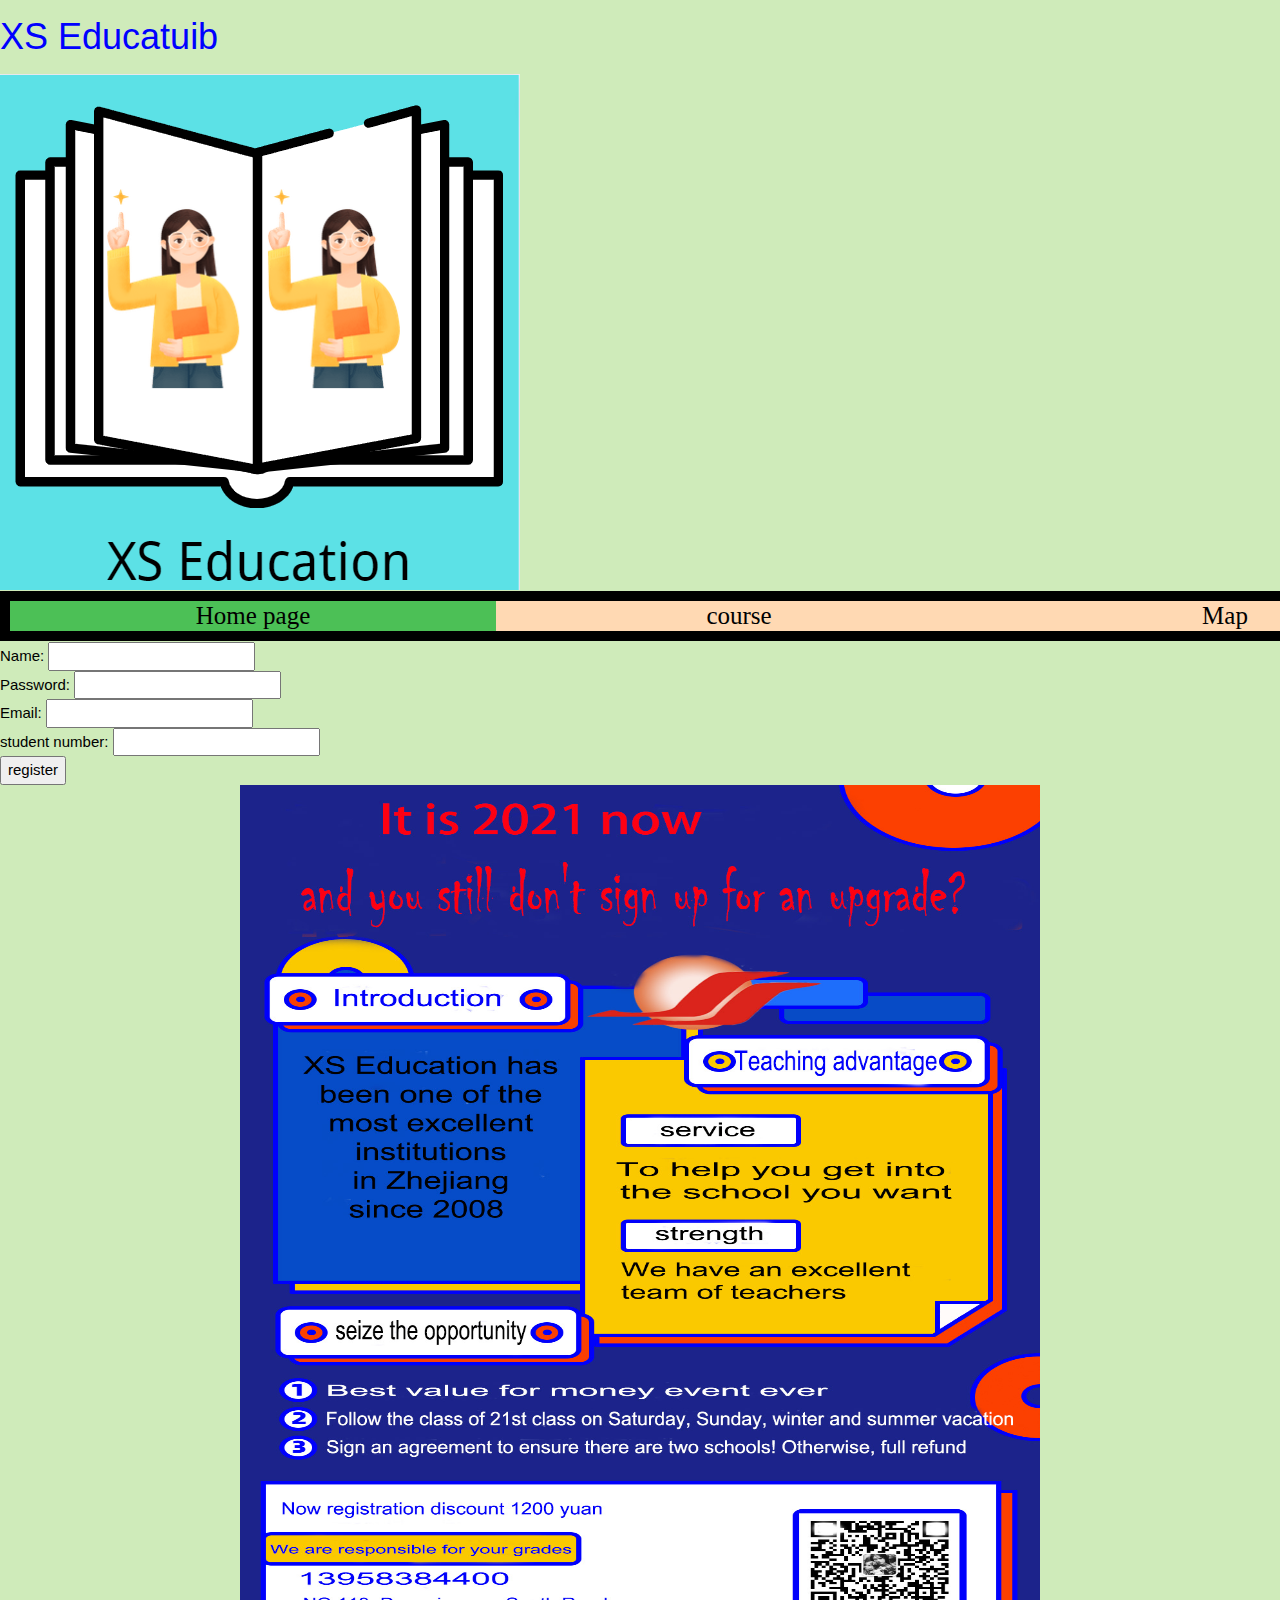
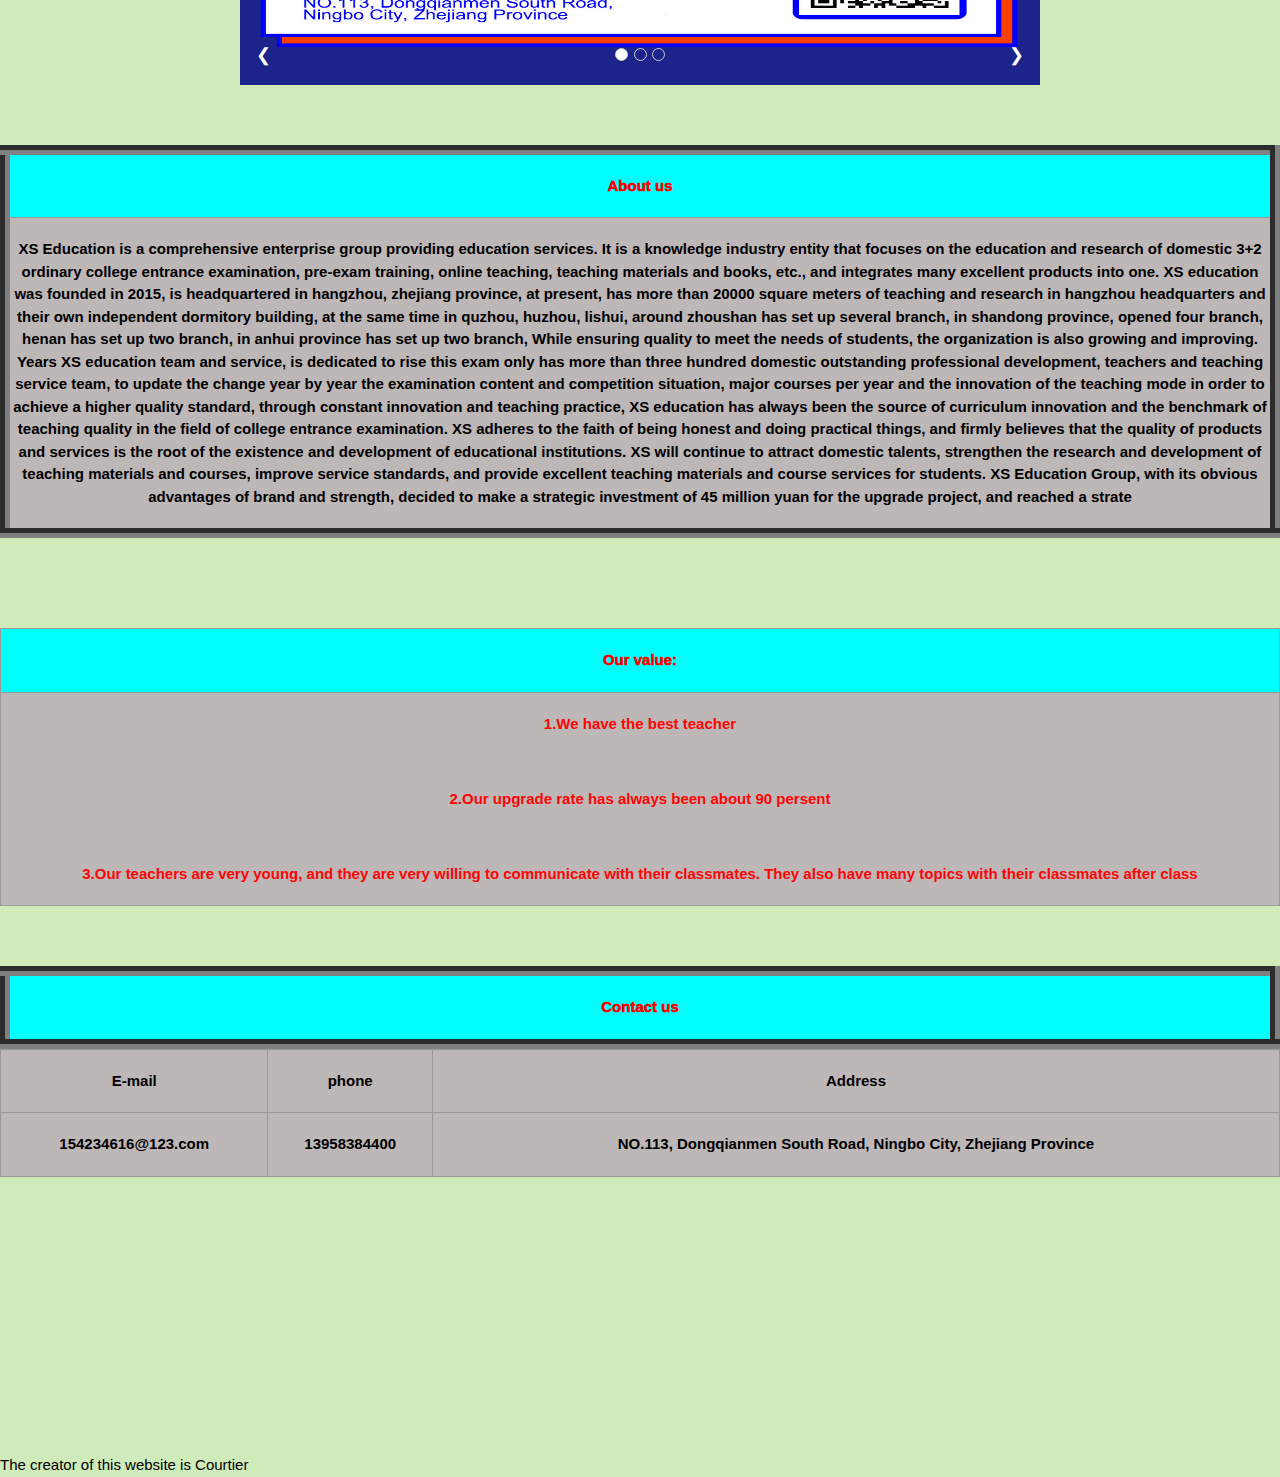
==== index.html @ 56df0ddb "Add files via upload" ====
<!DOCTYPE html>
<html lang="en">
<head>
    <meta charset="UTF-8">
    <meta http-equiv="X-UA-Compatible" content="IE=edge">
    <meta name="viewport" content="width=device-width, initial-scale=1.0">
    <title>Home page</title>
    
    <link rel="stylesheet" href="https://www.w3schools.com/w3css/4/w3.css">
    <link rel="stylesheet" href="Home.css">
    <link rel="stylesheet" href="mycss.css">
    <style>
      .mySlides {display:none}
      .w3-left, .w3-right, .w3-badge {cursor:pointer}
      .w3-badge {height:13px;width:13px;padding:0}
      </style>
</head>

<style>
  .mySlides {display:none;}
  </style>

<body>
  <h1 style="color: blue;" >XS Educatuib</h1>
    <img src="xiaohui.jpg"
  

    <div >
      <ul class=daohang>
        <li><a href="index.html" id="myst2">Home page</a></li>
        <li><a href="course.html">course</a></li>
        <li><a href="Map.html">Map</a></li>
      </ul>
  
      <div class="showTime"></div>
      <script src="myjs.js"></script>
  

      <form name="myform" method="post" action="mailto:username@hotmail.com" onsubmit="return validateform()" >  
        Name: <input type="text" name="name"><br/>  
        Password: <input type="password" name="password"><br/> 
        Email: <input type="text" name="email"><br/>  
        student number: <input type="text" name="Snumber"><br/>  
        <input type="submit" value="register">  
    </form>  
    <script src="myjs2.js"></script>



        <table  border="10">
    <caption></caption>
  
    <div class="w3-container">
      
    </div>
    
    <div class="w3-content w3-display-container" style="max-width:800px">
      <img class="mySlides" src="xuanchuan.jpg" width="800" height="900">
      <img class="mySlides" src="chat.jpg" width="800" height="900" >
      <img class="mySlides" src="yuanmeng.png" width="800" height="900">
      <div class="w3-center w3-container w3-section w3-large w3-text-white w3-display-bottommiddle" style="width:100%">
        <div class="w3-left w3-hover-text-khaki" onclick="plusDivs(-1)">&#10094;</div>
        <div class="w3-right w3-hover-text-khaki" onclick="plusDivs(1)">&#10095;</div>
        <span class="w3-badge demo w3-border w3-transparent w3-hover-white" onclick="currentDiv(1)"></span>
        <span class="w3-badge demo w3-border w3-transparent w3-hover-white" onclick="currentDiv(2)"></span>
        <span class="w3-badge demo w3-border w3-transparent w3-hover-white" onclick="currentDiv(3)"></span>
      </div>
    </div>
    
    <script>
    var slideIndex = 1;
    showDivs(slideIndex);
    
    function plusDivs(n) {
      showDivs(slideIndex += n);
    }
    
    function currentDiv(n) {
      showDivs(slideIndex = n);
    }
    
    function showDivs(n) {
      var i;
      var x = document.getElementsByClassName("mySlides");
      var dots = document.getElementsByClassName("demo");
      if (n > x.length) {slideIndex = 1}
      if (n < 1) {slideIndex = x.length}
      for (i = 0; i < x.length; i++) {
        x[i].style.display = "none";  
      }
      for (i = 0; i < dots.length; i++) {
        dots[i].className = dots[i].className.replace(" w3-white", "");
      }
      x[slideIndex-1].style.display = "block";  
      dots[slideIndex-1].className += " w3-white";
    }
    </script>
    

<tr>
    <td id="myst">About us</td> 
</tr>

<tr>
    <td id="myst3">
      XS Education is a comprehensive enterprise group providing education services. It is a knowledge industry entity that focuses on the education and research of domestic 3+2 ordinary college entrance examination, pre-exam training, online teaching, teaching materials and books, etc., and integrates many excellent products into one.  XS education was founded in 2015, is headquartered in hangzhou, zhejiang province, at present, has more than 20000 square meters of teaching and research in hangzhou headquarters and their own independent dormitory building, at the same time in quzhou, huzhou, lishui, around zhoushan has set up several branch, in shandong province, opened four branch, henan has set up two branch, in anhui province has set up two branch,  While ensuring quality to meet the needs of students, the organization is also growing and improving.  
      Years XS education team and service, is dedicated to rise this exam only has more than three hundred domestic outstanding professional development, teachers and teaching service team, to update the change year by year the examination content and competition situation, major courses per year and the innovation of the teaching mode in order to achieve a higher quality standard, through constant innovation and teaching practice,  XS education has always been the source of curriculum innovation and the benchmark of teaching quality in the field of college entrance examination.  XS adheres to the faith of being honest and doing practical things, and firmly believes that the quality of products and services is the root of the existence and development of educational institutions. XS will continue to attract domestic talents, strengthen the research and development of teaching materials and courses, improve service standards, and provide excellent teaching materials and course services for students.  
      XS Education Group, with its obvious advantages of brand and strength, decided to make a strategic investment of 45 million yuan for the upgrade project, and reached a strate</td>
</tr>
</table>
<P>&nbsp;</P>
<P>&nbsp;</P>



<table>
  <tr>
      <td id="myst">Our value:</td>

  <tr>
    <td id="myst4">1.We have the best teacher
      <P>&nbsp;</P>
      2.Our upgrade rate has always been about 90 persent
      <P>&nbsp;</P>
      3.Our teachers are very young, and they are very willing to communicate with their classmates. They also have many topics with their classmates after class  
    </td>
    </tr>

  </table>







<table  border="10">
    <caption></caption>
    
  
  <tr>
      <td id="myst">Contact us</td></tr>
</table>

<table>
  <tr>
      <td id="myst3">E-mail</td>
      <td id="myst3">phone</td>
      <td id="myst3">Address</td></tr>

  <tr>
    <td id="myst3">154234616@123.com</td>
    <td id="myst3">13958384400</td>
    <td id="myst3">NO.113, Dongqianmen South Road, Ningbo City, Zhejiang Province</td></tr>

  </table>

  <P>&nbsp;</P>
  <P>&nbsp;</P>
  <P>&nbsp;</P>



  <P>&nbsp;</P>
  <P>&nbsp;</P>
  <P>&nbsp;</P>
  <P>&nbsp;</P>


  <h2></h2>

  <footer>  
    The creator of this website is Courtier
      </footer>

</body>
</html>
---- Home.css ----
body{
    background-color: rgb(207, 235, 186);
}


ul{/*设置导航栏的框框*/
    margin: 1px auto;/*框框整体的位置，30px是指离网页的顶部和下部的距离，auto控制的是左右距离为自动调节*/
   width: 1480px;/*框框的宽度*/
   height: 50px;/*框框的长度*/
   padding: 0px;/*将框框的padding设置为零，不然会导致框框里的内容与框边缘有间隔*/
   border:10px solid rgb(0, 0, 0);/*添加边框*/
}
li{
   list-style-type: none;/* 去掉li前的点 */
   float: left;/*将li设置成做浮动，变为联动*/
}
a{
   display: block;/*将a变成块状*/
   width: 486px;/*设置块的宽度*/
   height: 30px;/*设置块的长度*/
   font-family: Microsoft Yahei;
   line-height: 30px;/*设置字体在块中的高度*/
   background-color: #ffd9b3;
   margin: 0px 0px;/*块里的高宽通过margin设置*/
   color: rgb(0, 0, 0);
   text-align: center;/*字体居中*/
   text-decoration: none;/*去掉下划线*/
   font-size: 25px;
}
a:hover{
   background-color: rgb(76, 192, 86);
}
---- mycss.css ----
table{
    width: 100%;
    border-collapse: collapse;
  }
  
  #myst{
  background:aqua;
  color:rgb(255, 0, 0);
  font-family:Arial, Helvetica, sans-serif;
  font-weight:1000
  }
  
  #myst1{
    background:aqua;
    color:rgb(0, 0, 0);
    font-family:Arial, Helvetica, sans-serif;
    font-size: 25px;
    }
  
    #myst2{
      background:rgb(76, 192, 86);
      color:rgb(0, 0, 0);
      }
  
    #myst3{
      background:rgb(190, 183, 183);
      color:rgb(0, 0, 0);
      font-family:Arial, Helvetica, sans-serif;
      font-weight: 800;
        }

        #myst4{
          background:rgb(190, 183, 183);
          color:rgb(255, 4, 4);
          font-family:Arial, Helvetica, sans-serif;
          font-weight: 800;
            }
  
  
  table caption{
    font-size: 2em;
    font-weight: bold;
    margin: 1em 0;
  }
  
  th,td{
    border: 1px solid #999;
    text-align: center;
    padding: 20px 0;
  }
  
  table thead tr{
    background-color: #008c8c;
    color: #fff;
  }
  
  
  table tbody tr:hover{
    background-color: #ccc;
  }
  
  table tbody tr td:first-child{
    color: #f40;
  }
  
  table tfoot tr td{
    text-align: right;
    padding-right: 20px;
  }
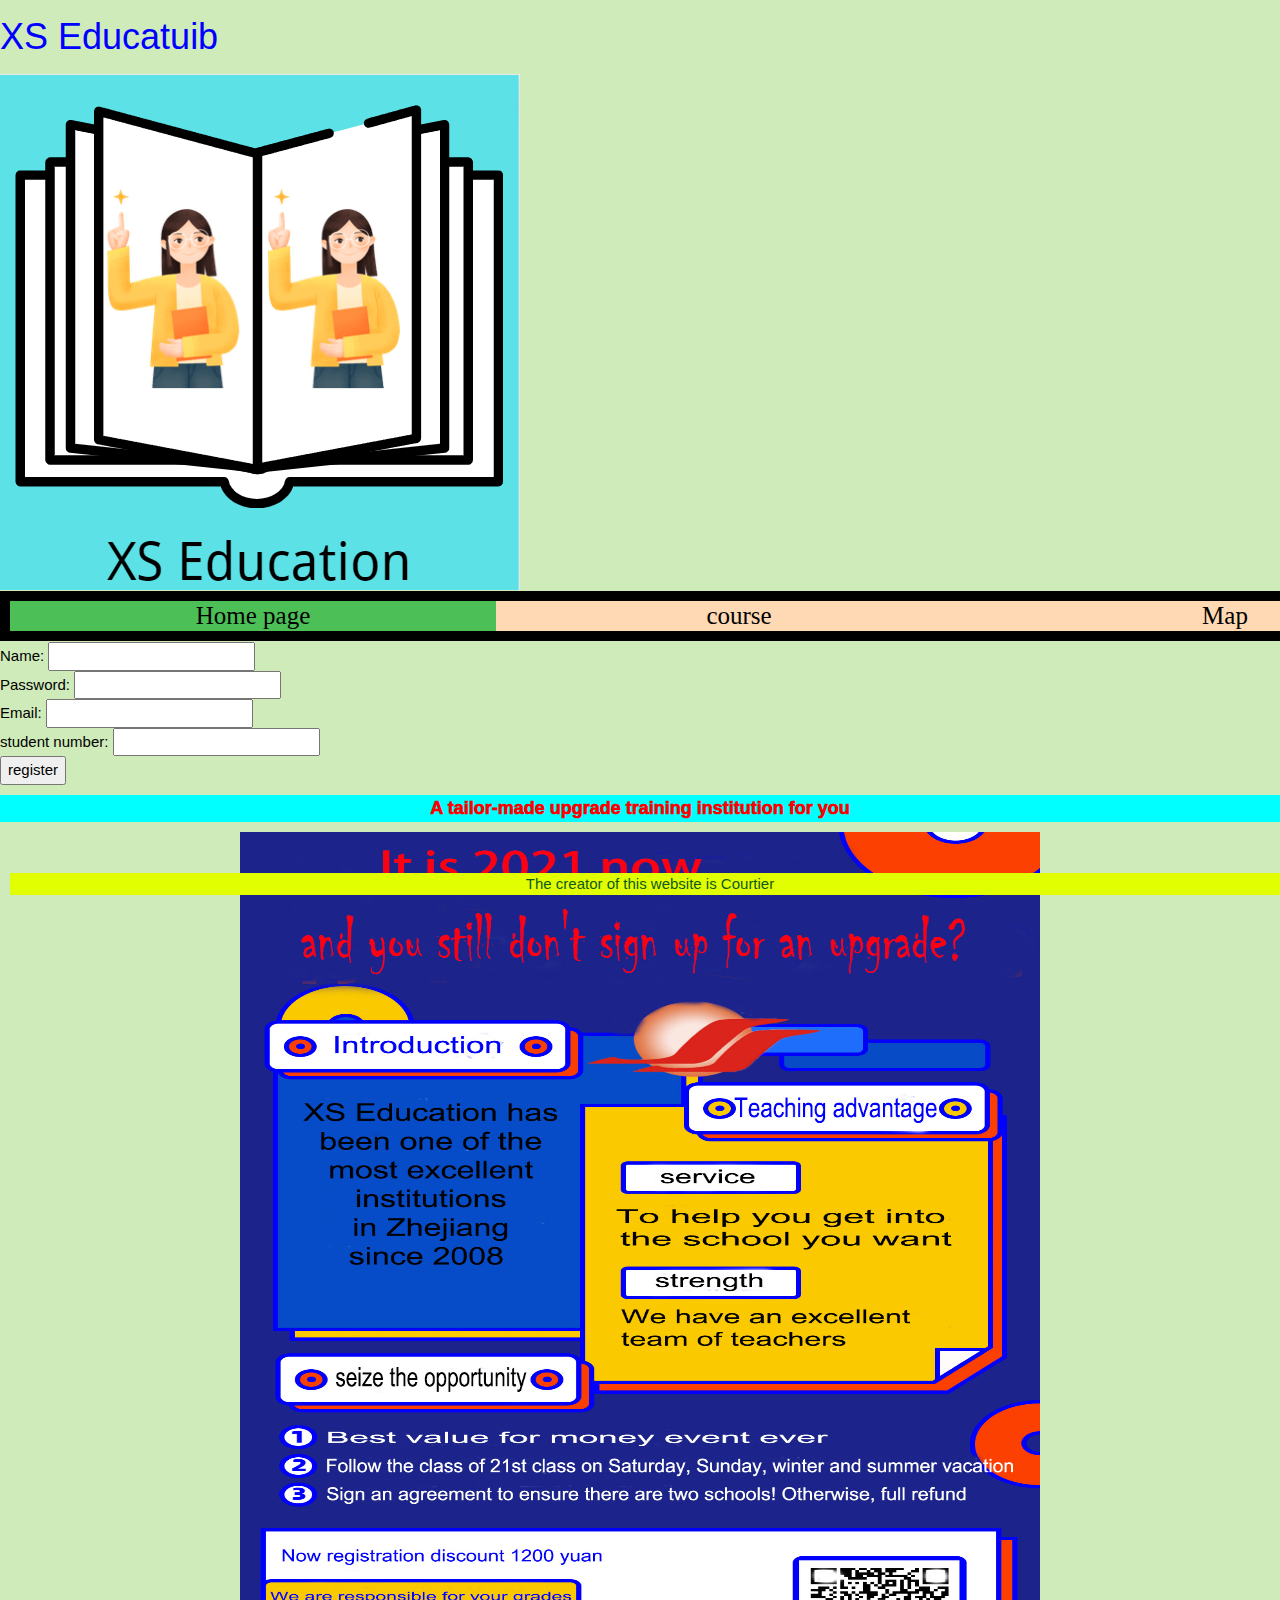
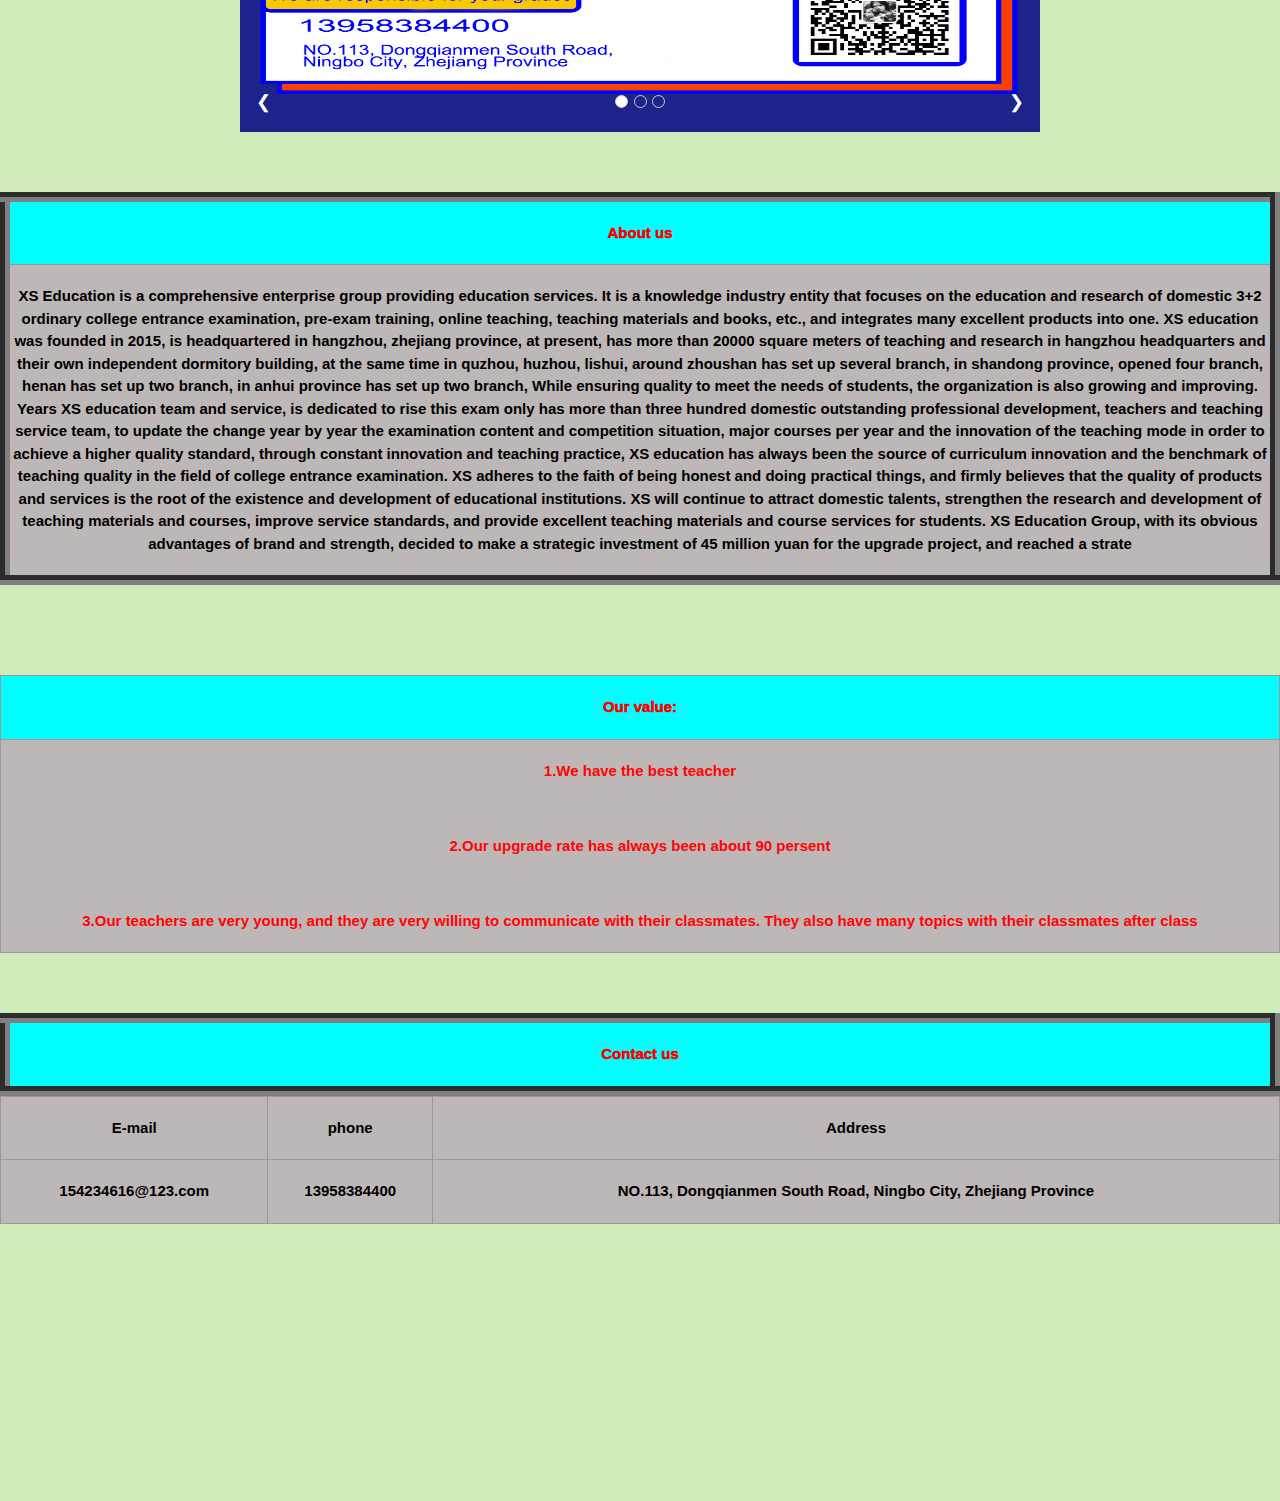
==== commit 82d90b3f: "Add files via upload" ====
--- a/index.html
+++ b/index.html
@@ -45,7 +45,7 @@
     </form>  
     <script src="myjs2.js"></script>
 
-
+    <h5 id="myst" style="text-align:center;">A tailor-made upgrade training institution for you</h5>
 
         <table  border="10">
     <caption></caption>
--- a/mycss.css
+++ b/mycss.css
@@ -69,4 +69,14 @@
     text-align: right;
     padding-right: 20px;
   }
-  +footer {  
+    position: fixed;  
+    left: 10px;  
+    bottom: 5px;  
+    right: 10px;   
+    width: 100%;  
+    background-color: rgb(225, 255, 0);  
+    color: rgb(15, 88, 29);  
+    text-align: center;  
+    }  
+  
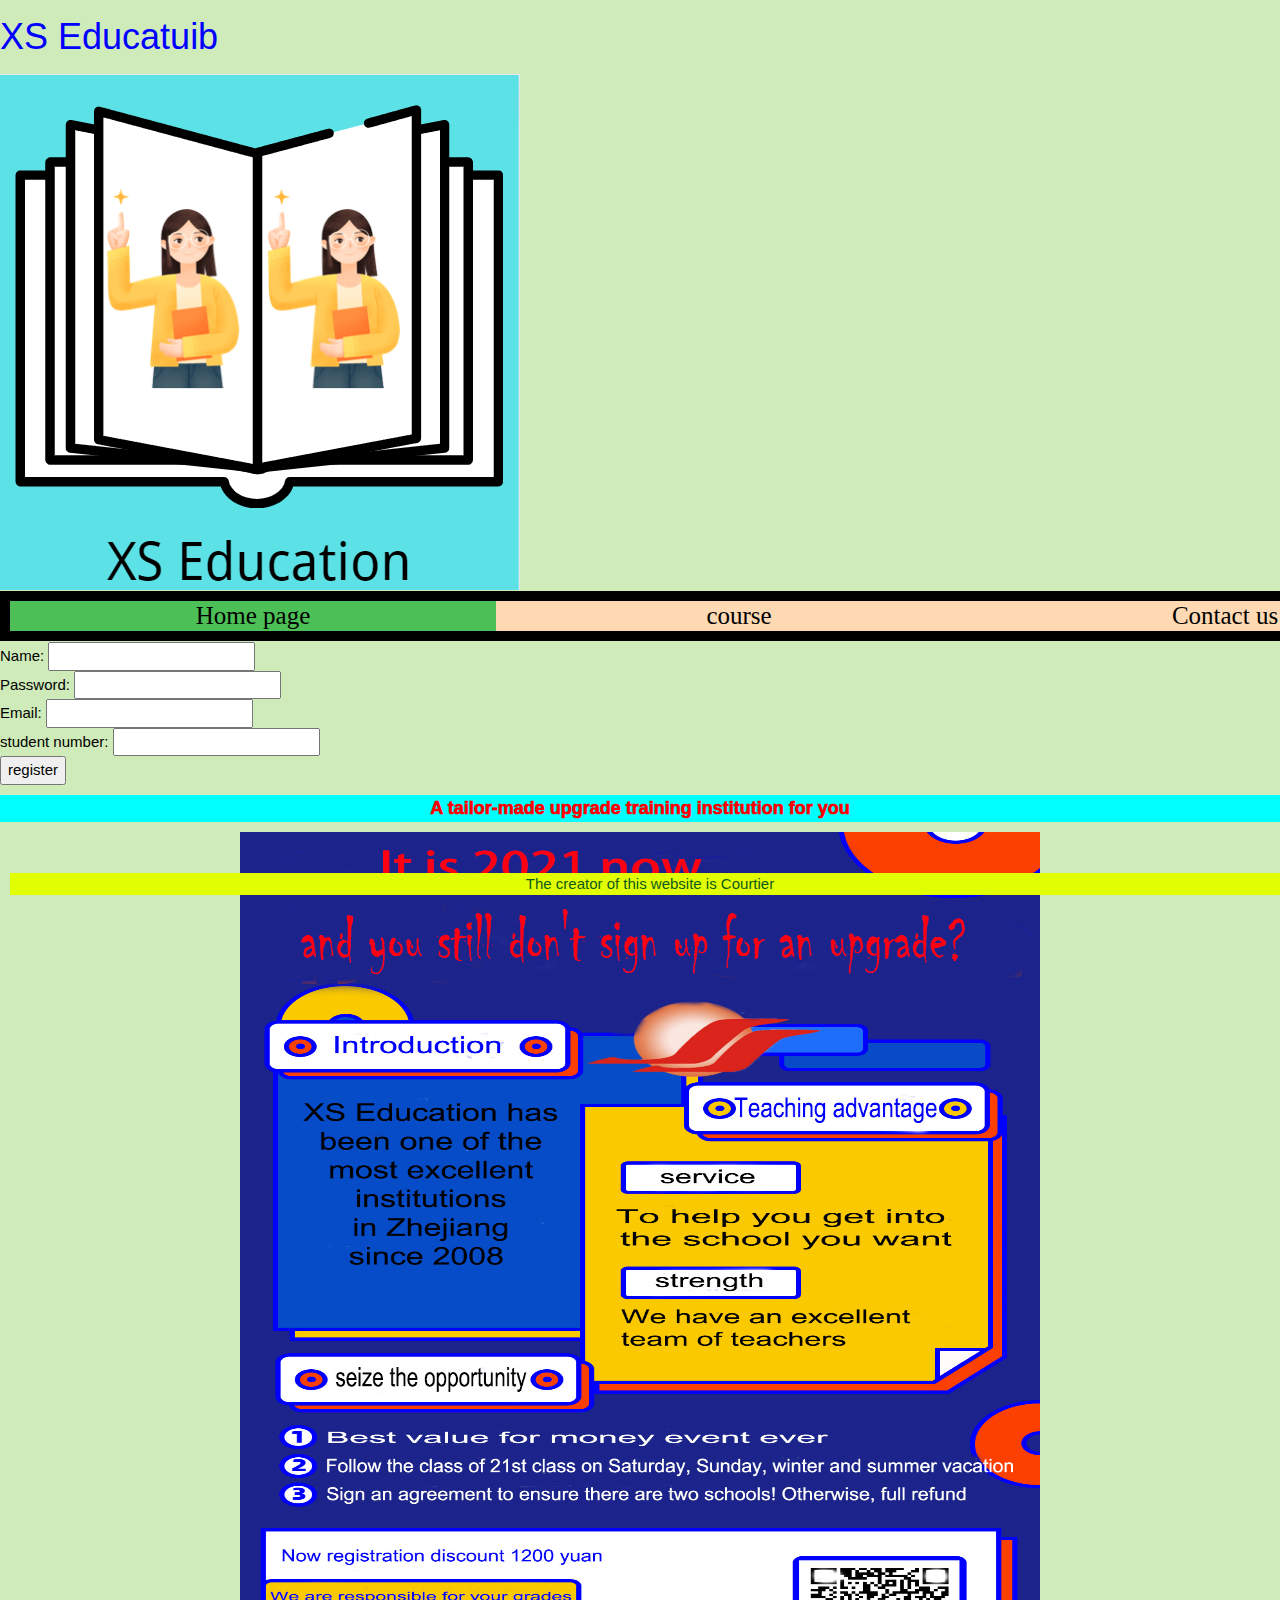
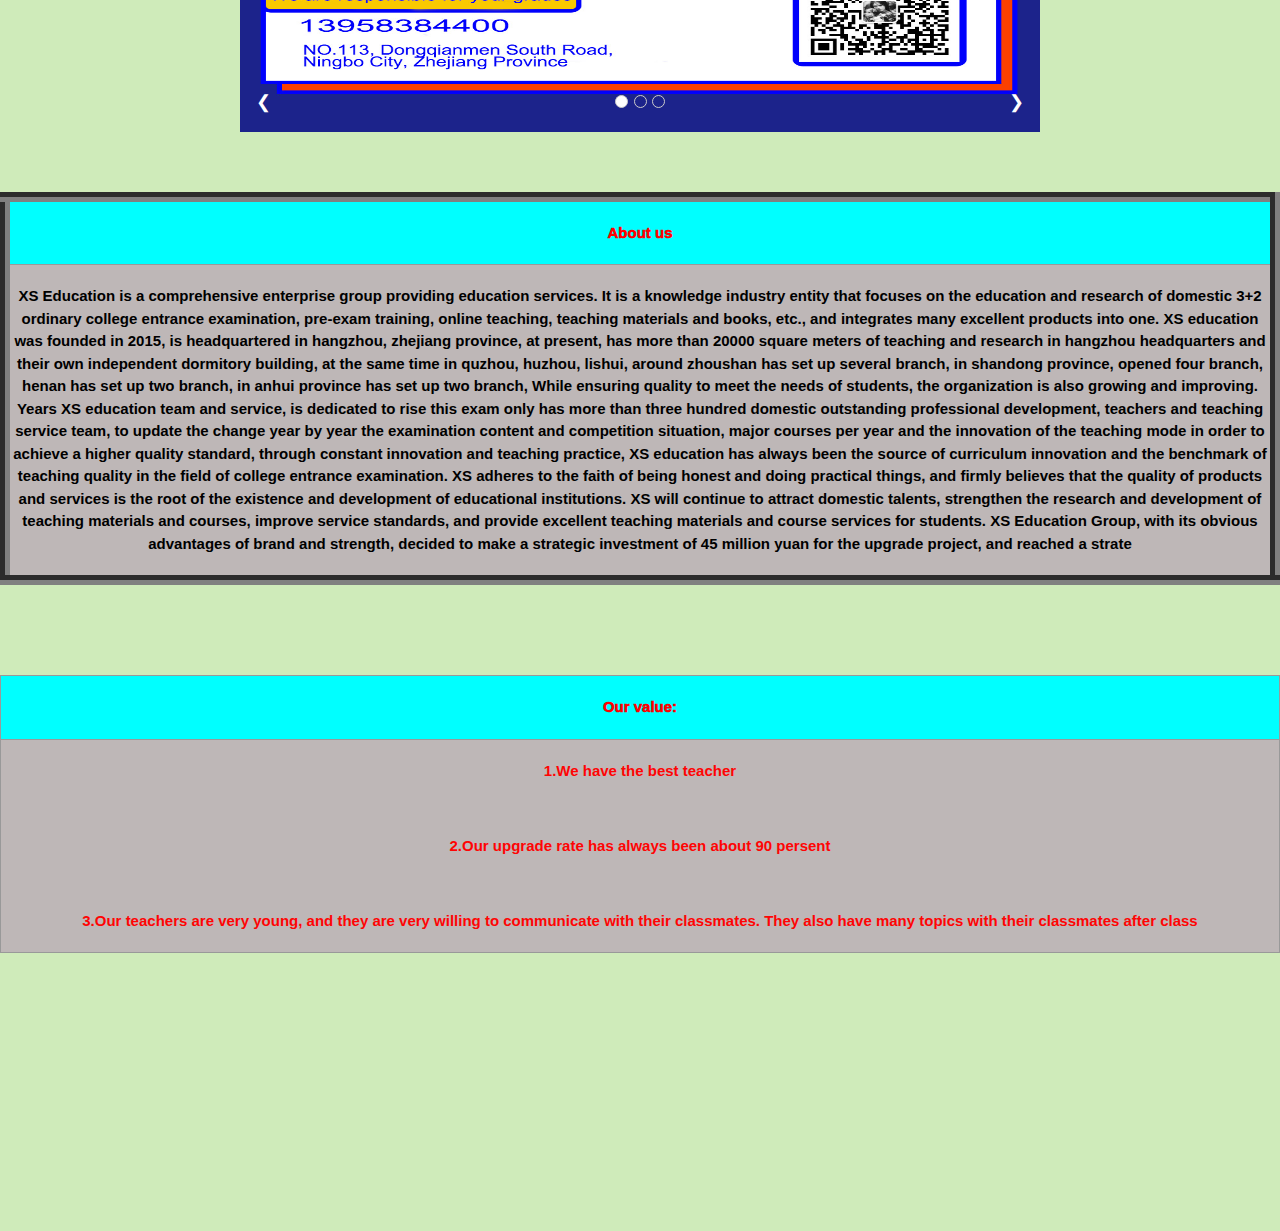
==== commit e513da4d: "Add files via upload" ====
--- a/index.html
+++ b/index.html
@@ -29,7 +29,7 @@
       <ul class=daohang>
         <li><a href="index.html" id="myst2">Home page</a></li>
         <li><a href="course.html">course</a></li>
-        <li><a href="Map.html">Map</a></li>
+        <li><a href="Map.html">Contact us</a></li>
       </ul>
   
       <div class="showTime"></div>
@@ -134,26 +134,7 @@
 
 
 
-<table  border="10">
-    <caption></caption>
-    
-  
-  <tr>
-      <td id="myst">Contact us</td></tr>
-</table>
 
-<table>
-  <tr>
-      <td id="myst3">E-mail</td>
-      <td id="myst3">phone</td>
-      <td id="myst3">Address</td></tr>
-
-  <tr>
-    <td id="myst3">154234616@123.com</td>
-    <td id="myst3">13958384400</td>
-    <td id="myst3">NO.113, Dongqianmen South Road, Ningbo City, Zhejiang Province</td></tr>
-
-  </table>
 
   <P>&nbsp;</P>
   <P>&nbsp;</P>
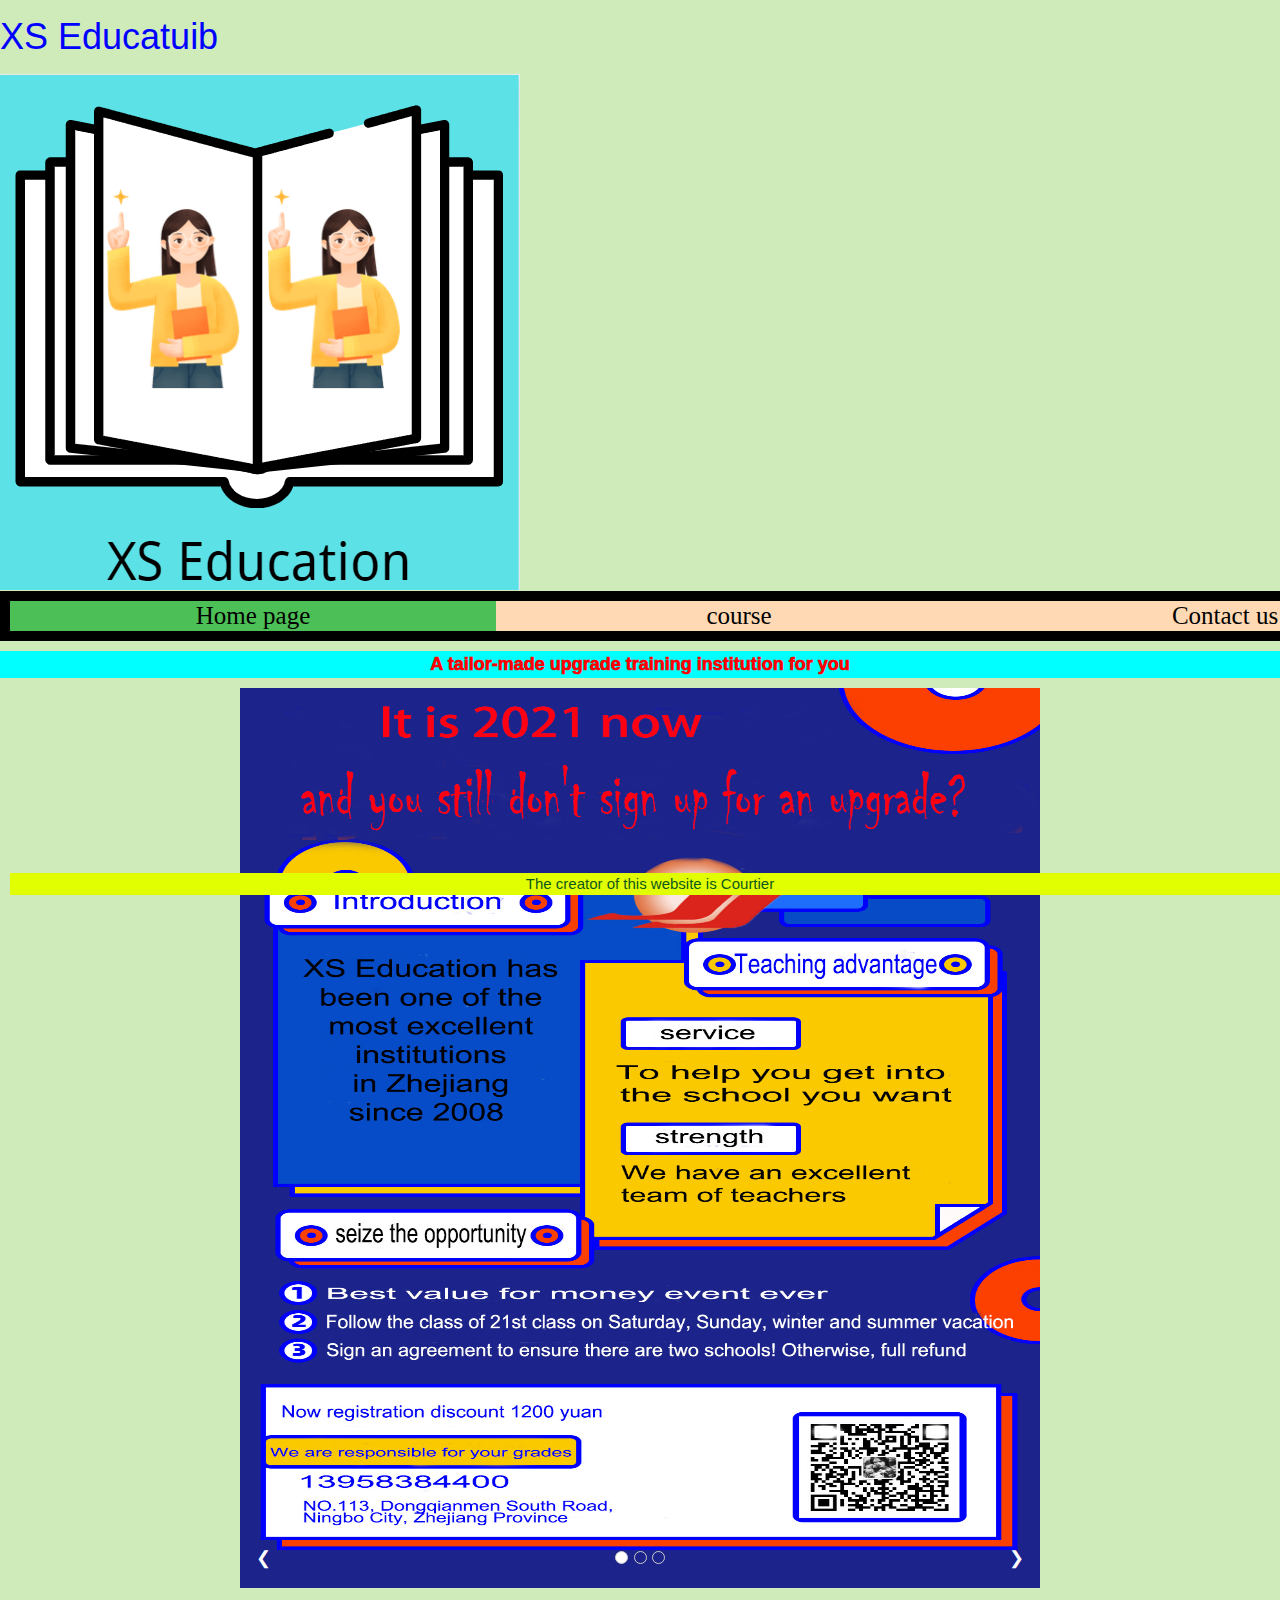
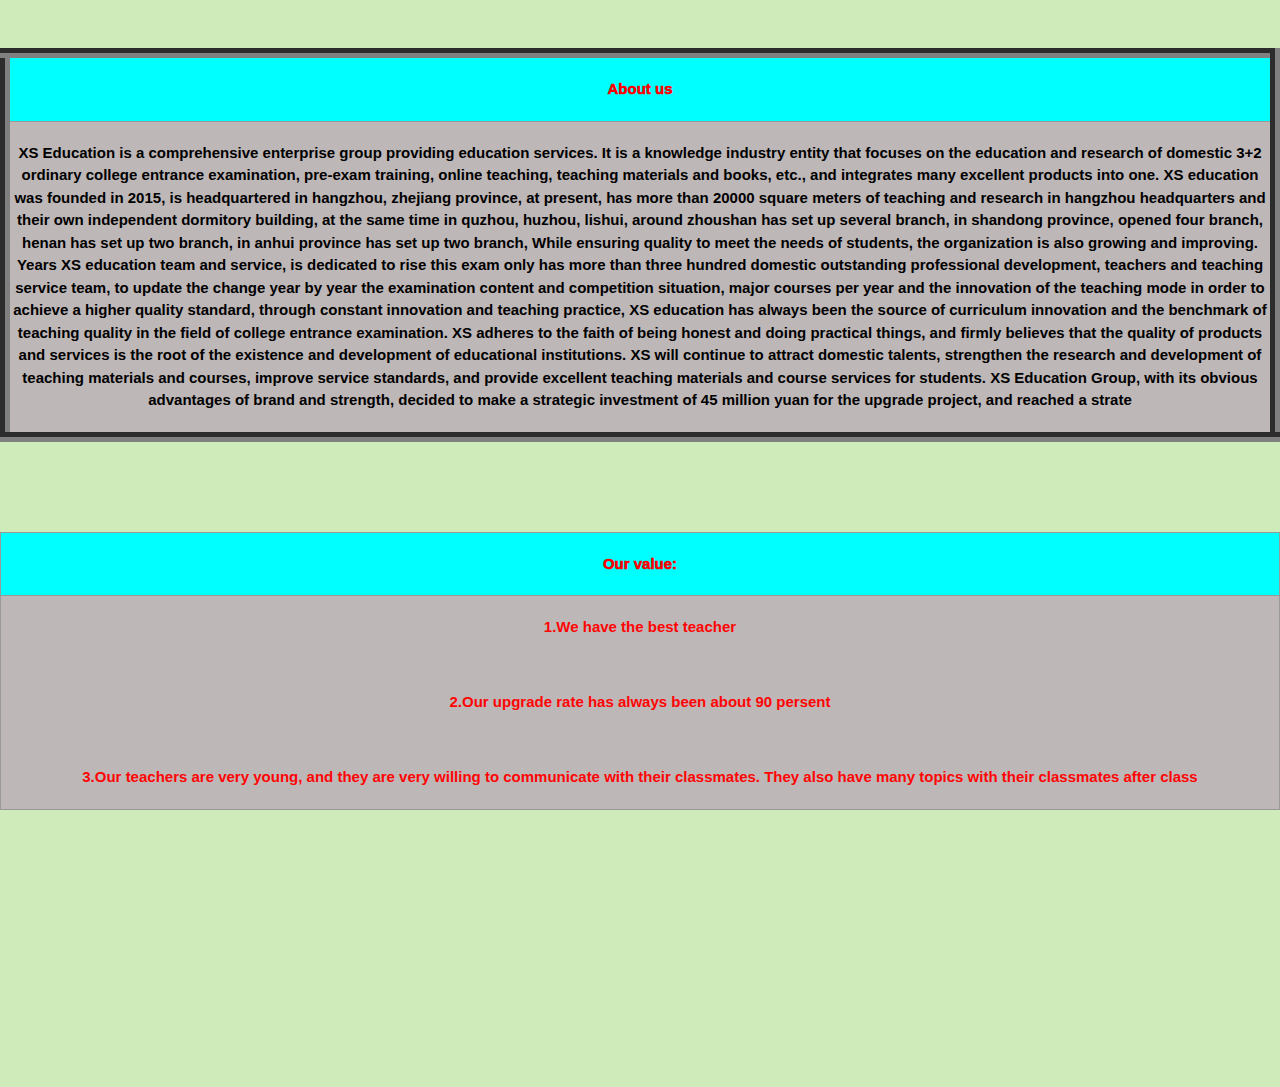
==== commit 68a040e9: "Add files via upload" ====
--- a/index.html
+++ b/index.html
@@ -36,14 +36,7 @@
       <script src="myjs.js"></script>
   
 
-      <form name="myform" method="post" action="mailto:username@hotmail.com" onsubmit="return validateform()" >  
-        Name: <input type="text" name="name"><br/>  
-        Password: <input type="password" name="password"><br/> 
-        Email: <input type="text" name="email"><br/>  
-        student number: <input type="text" name="Snumber"><br/>  
-        <input type="submit" value="register">  
-    </form>  
-    <script src="myjs2.js"></script>
+      
 
     <h5 id="myst" style="text-align:center;">A tailor-made upgrade training institution for you</h5>
 
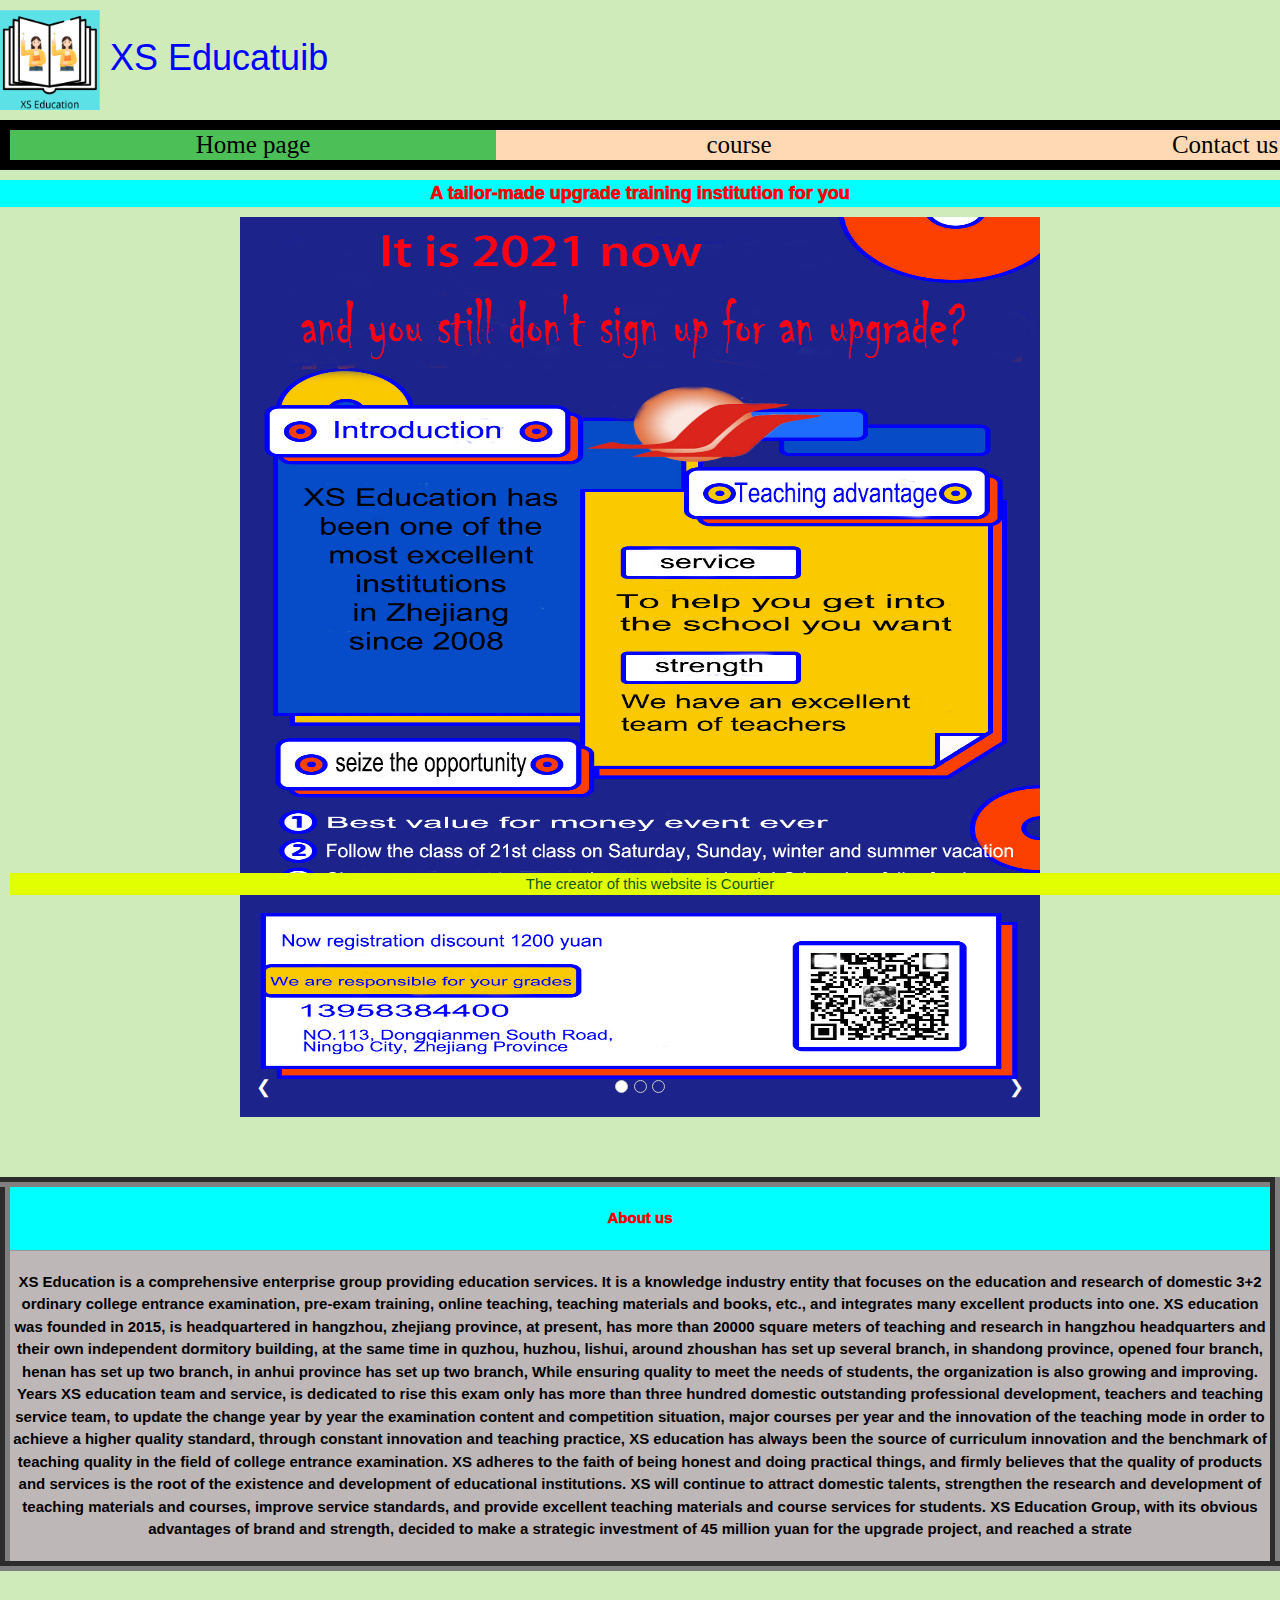
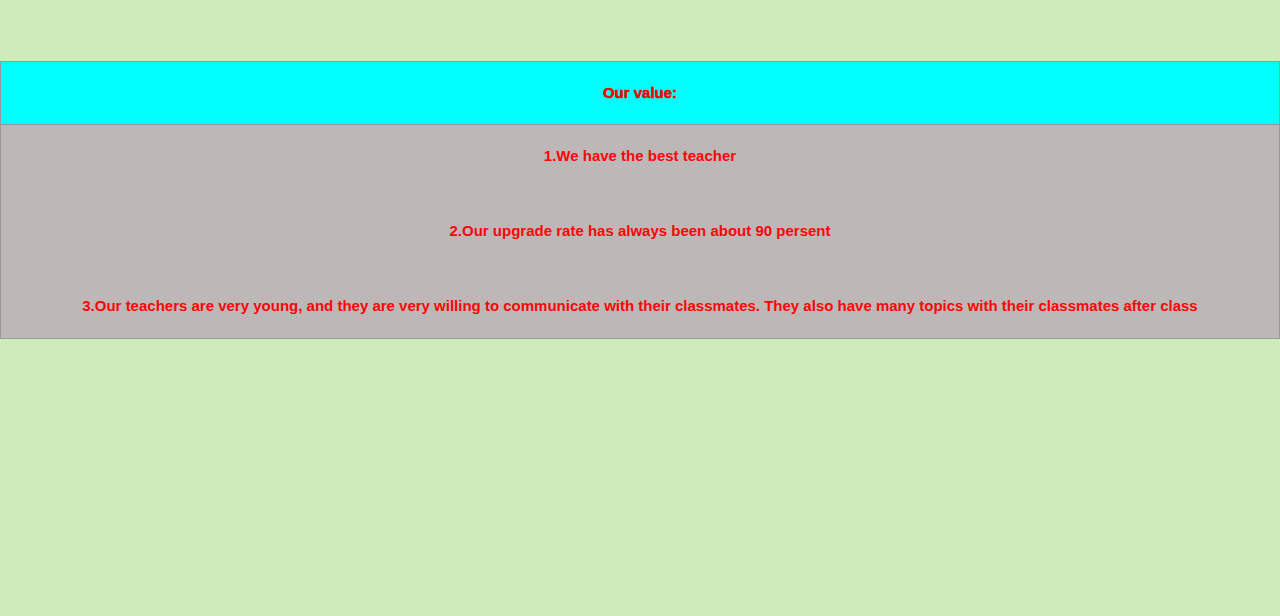
==== commit dce6e616: "Add files via upload" ====
--- a/index.html
+++ b/index.html
@@ -21,8 +21,8 @@
   </style>
 
 <body>
-  <h1 style="color: blue;" >XS Educatuib</h1>
-    <img src="xiaohui.jpg"
+  <h1 style="color: blue;" ><img src="xiaohui.jpg" width="100" height="100">  XS Educatuib  </h1>
+    
   
 
     <div >
